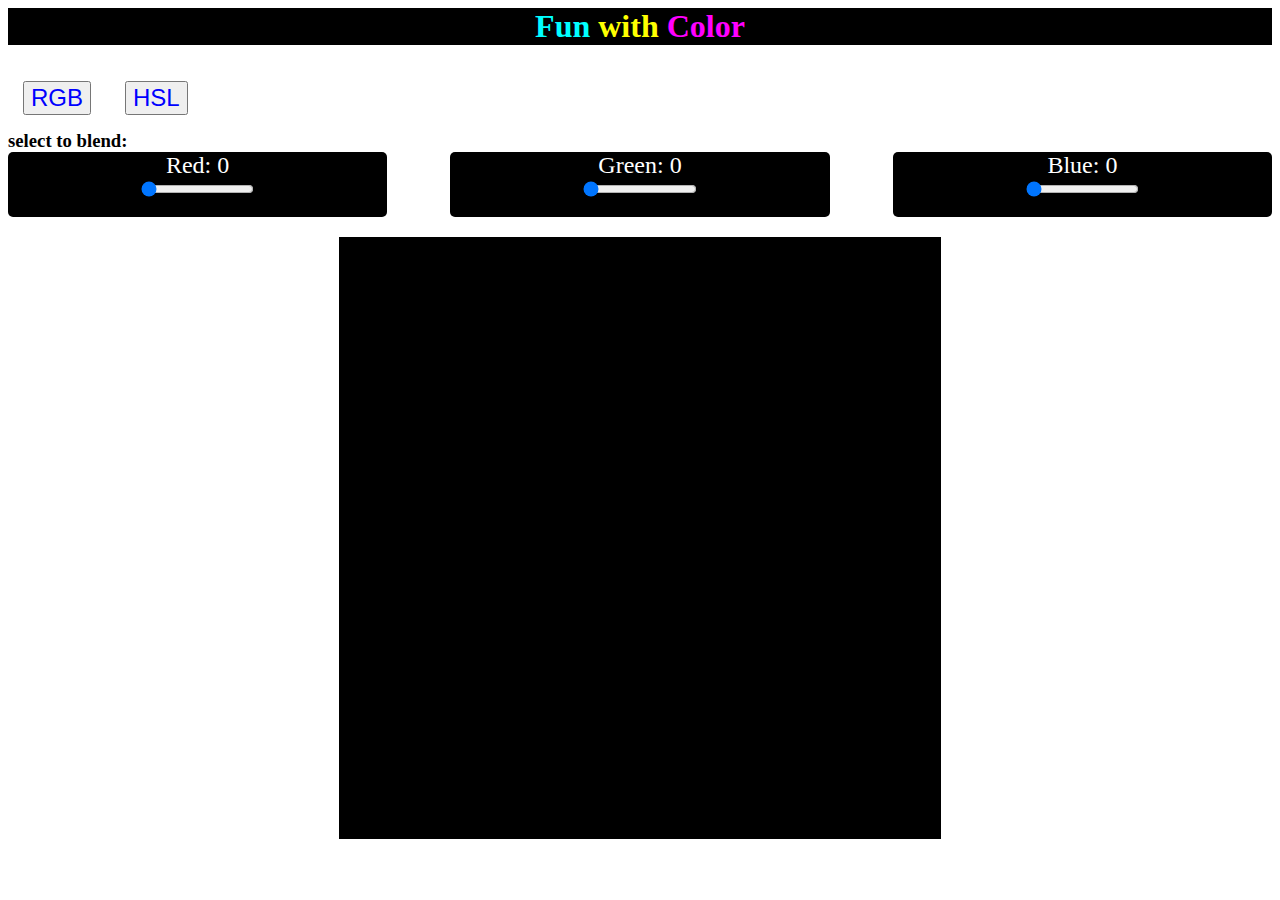
==== index.html @ 3bf7a2f9 "first commit" ====
<html lang="en">
<head>
    <meta charset="UTF-8">
    <meta name="viewport" content="width=device-width, initial-scale=1.0">
    <meta http-equiv="X-UA-Compatible" content="ie=edge">
    <title>Fun with Color</title>
    <link rel="stylesheet" href="styles.css">
</head>
<body>
    <h1 class="title">
        <span class="fun">Fun</span> 
        <span class="with">with</span>
        Color
    </h1>
<button onclick="toggleRGB()">RGB</button>
<button onclick="toggleHSL()">HSL</button>

<h3>select to blend:</h3>
<div id="rgb">
    <div id="Red">
    Red: <span id="redOut">0</span><br>
    <input type="range" id="red" value="0" min="0" max="255">
    </div> 

    <div id="Green">
    Green: <span id="greenOut">0</span><br>
      <input type="range" id="green" value="0" min="0" max="255">
  </div> 
    <div id="Blue">
    Blue: <span id="blueOut">0</span><br>
      <input type="range" id="blue" value="0" min="0" max="255">
  </div> 
</div>
<div id="hsl">
  <div id="Hue">
    Hue: <span id="hueOut">0</span><br>
      <input type="range" id="hue" value="0" min="0" max="360">
  </div> 

    <div id="Sat">
    Saturation: <span id="satOut">50</span><br>
      <input type="range" id="sat" value="50" min="0" max="100">
  </div> 
    <div id="Lit">
    Lightness: <span id="litOut">50</span><br>
      <input type="range" id="lit" value="50" min="0" max="100">
  </div> 
</div>
  <div id="output"></div>
  
<script src="scripts.js"></script>
</body>
</html>
---- styles.css ----
.title{
    text-align:center;
    color: magenta;
    background: black;
  }
  .fun{
      color: cyan;
  }
  .with{
      color: yellow;
  }
  
  button{
    font-size: 24px;
    color: blue;
    margin: 15px;
    
    cursor:pointer;
  }
  h3{margin:0;padding:0}
  div{margin:0;padding:0}
  #output {
    border: 1px solid black;
    background: black;
    width: 90%;
    max-width: 600px;
    height: 600px;
    margin: 0 auto;
  }
  #rgb, #hsl{
    display:flex;
    justify-content: space-between;
  }
  #hsl{
    display: none;
  }
  
  #Red,#Green,#Blue, #Hue, #Sat, #Lit{
  
    color:white;
    background:black;
    margin-bottom: 20px;
    font-size: 1.5em;
    width: 30%;
    text-align: center;
    border-radius: 5px;
  }
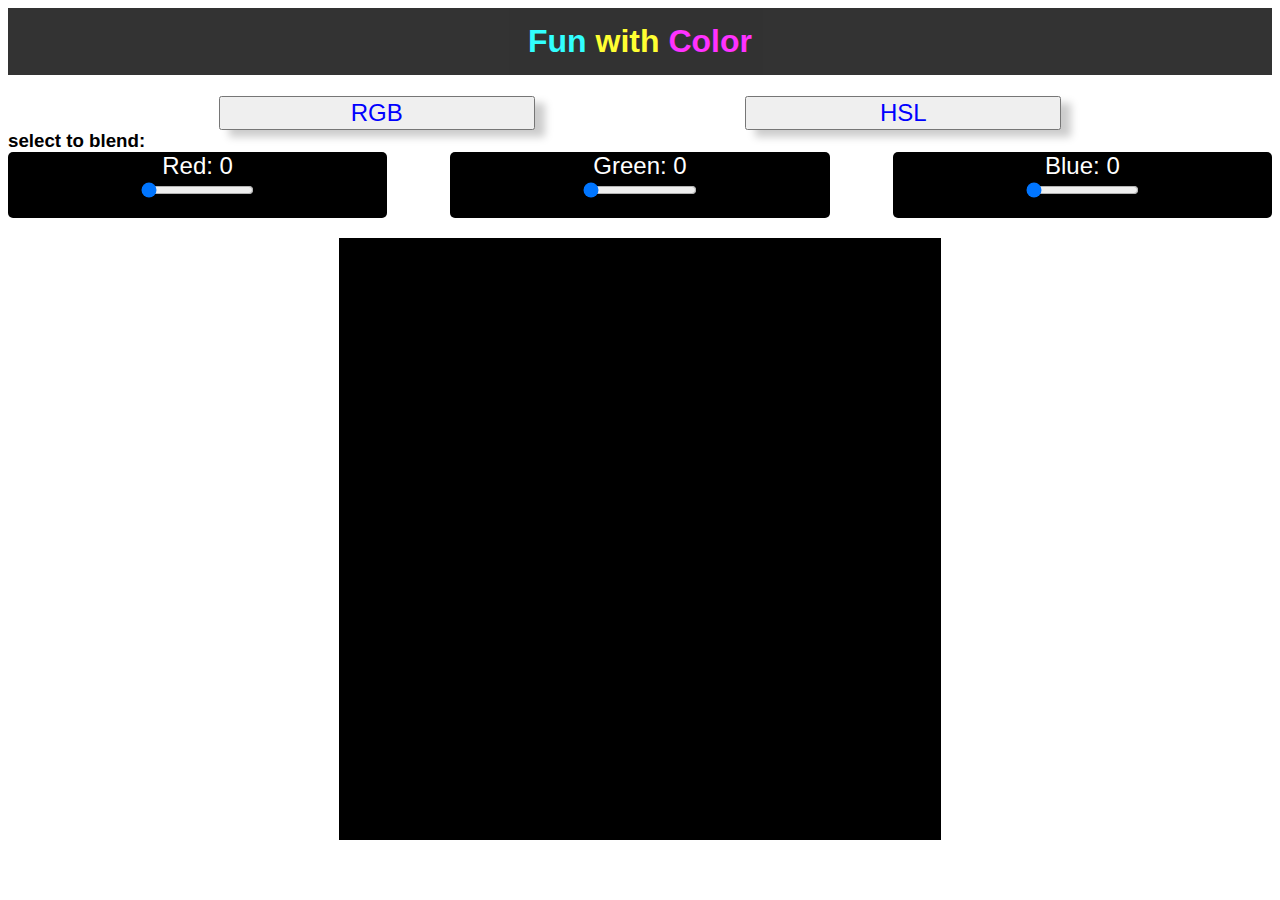
==== commit 0857c30e: "sytled buttons" ====
--- a/index.html
+++ b/index.html
@@ -12,8 +12,10 @@
         <span class="with">with</span>
         Color
     </h1>
-<button onclick="toggleRGB()">RGB</button>
-<button onclick="toggleHSL()">HSL</button>
+<div id="toggleButtons">
+  <button onclick="toggleRGB()">RGB</button>
+  <button onclick="toggleHSL()">HSL</button>
+</div>
 
 <h3>select to blend:</h3>
 <div id="rgb">
--- a/styles.css
+++ b/styles.css
@@ -1,7 +1,13 @@
+body{
+  font-family: Segoe UI,Roboto,Oxygen,Ubuntu,Droid Sans,sans-serif;
+}
+
 .title{
     text-align:center;
     color: magenta;
     background: black;
+    opacity: 0.8;
+    padding: 15px 0;
   }
   .fun{
       color: cyan;
@@ -10,12 +16,18 @@
       color: yellow;
   }
   
+  #toggleButtons{
+    display:flex;
+    justify-content: space-evenly;
+    margin: 0 ; padding: 0;
+  }
+
   button{
+    width: 25%;
     font-size: 24px;
     color: blue;
-    margin: 15px;
-    
     cursor:pointer;
+    box-shadow: 10px 7px 8px #ccc;
   }
   h3{margin:0;padding:0}
   div{margin:0;padding:0}
